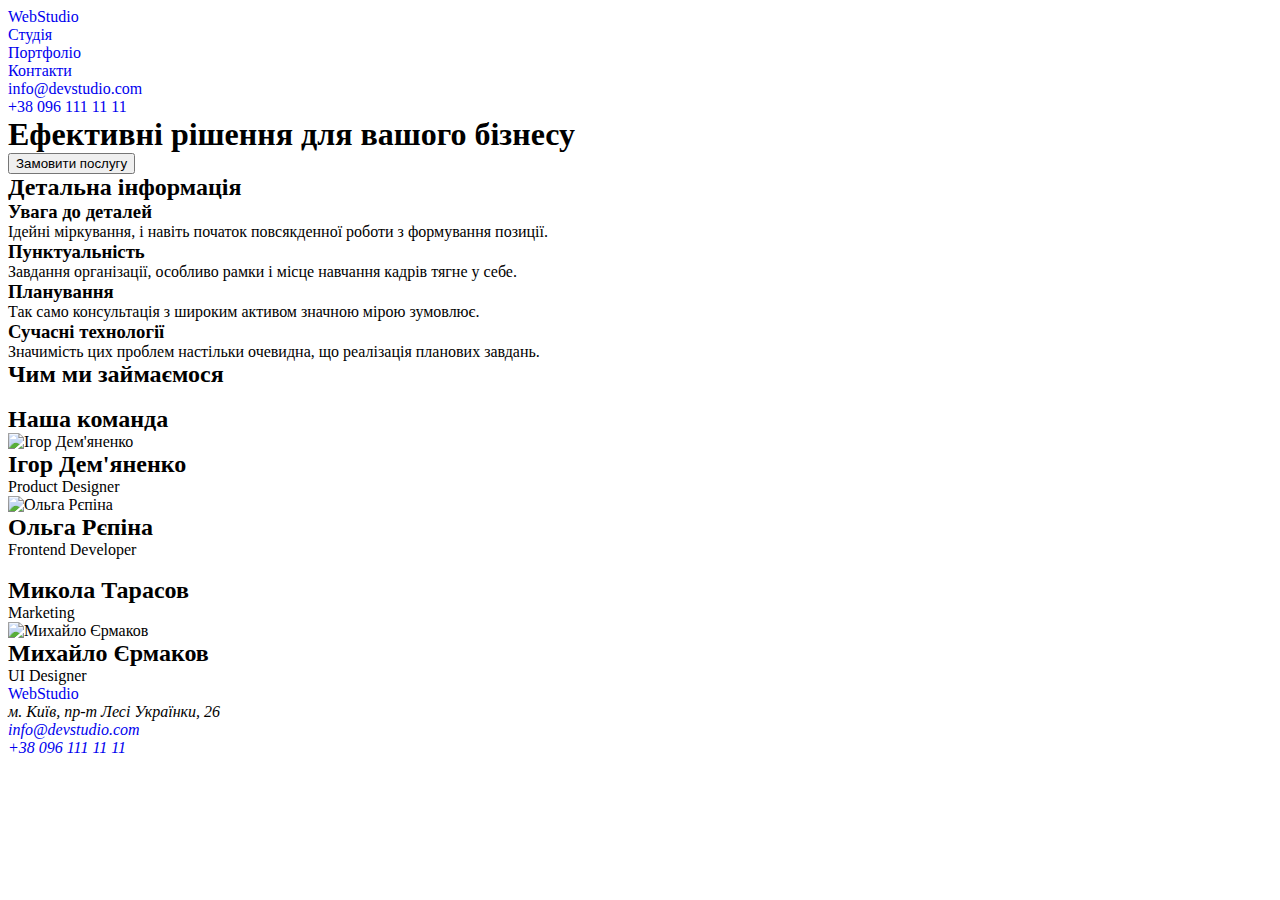
==== index.html @ 75eb507a "add markup" ====
<!DOCTYPE html>
<html lang="en">
  <head>
    <meta charset="UTF-8" />
    <meta name="viewport" content="width=device-width, initial-scale=1.0" />
    <title>Document</title>
    <link rel="stylesheet" href="./css/normalise.css" />
  </head>
  <body>
    <header>
      <a href="./index.html">WebStudio</a>

      <nav>
        <ul>
          <li><a href="./index.html">Студія</a></li>
          <li><a href="./portfolio.html">Портфоліо</a></li>
          <li><a href="#">Контакти</a></li>
        </ul>
        <ul>
          <li><a href="mailto:info@devstudio.com">info@devstudio.com</a></li>
          <li><a href="tel:+380961111111">+38 096 111 11 11</a></li>
        </ul>
      </nav>
    </header>
    <main>
      <section>
        <h1>Ефективні рішення для вашого бізнесу</h1>
        <button type="button">Замовити послугу</button>

        <h2>Детальна інформація</h2>
        <ul>
          <li>
            <h3>Увага до деталей</h3>
            <p>
              Ідейні міркування, і навіть початок повсякденної роботи з
              формування позиції.
            </p>
          </li>
          <li>
            <h3>Пунктуальність</h3>
            <p>
              Завдання організації, особливо рамки і місце навчання кадрів тягне
              у себе.
            </p>
          </li>
          <li>
            <h3>Планування</h3>
            <p>
              Так само консультація з широким активом значною мірою зумовлює.
            </p>
          </li>

          <li>
            <h3>Сучасні технології</h3>
            <p>
              Значимість цих проблем настільки очевидна, що реалізація планових
              завдань.
            </p>
          </li>
        </ul>

        <h2>Чим ми займаємося</h2>
        <img src="./img/img.png" alt="" width="270" />
        <img src="./img/tablet.png" alt="" width="270" />
        <img src="./img/pult.png" alt="" width="270" />

        <h2>Наша команда</h2>

        <figcaption>
          <img src="./img/man 2.png" alt="Ігор Дем'яненко" width="270" />
          <h2>Ігор Дем'яненко</h2>
          <p>Product Designer</p>
        </figcaption>

        <figcaption>
          <img src="./img/women.jpg" alt="Ольга Рєпіна" width="270" />
          <h2>Ольга Рєпіна</h2>
          <p>Frontend Developer</p>
        </figcaption>

        <figcaption>
          <img src="./img/man 1.png" alt="" width="270" />
          <h2>Микола Тарасов</h2>
          <p>Marketing</p>
        </figcaption>

        <figcaption>
          <img src="./img/man 3.png" alt="Михайло Єрмаков" width="270" />
          <h2>Михайло Єрмаков</h2>
          <p>UI Designer</p>
        </figcaption>
      </section>
    </main>
    <footer>
      <li><a href="./index.html">WebStudio</a></li>
      <address>
        <ul>
          <li><p>м. Київ, пр-т Лесі Українки, 26</p></li>
          <li><a href="mailto:info@devstudio.com">info@devstudio.com</a></li>
          <li><a href="tel:+380961111111">+38 096 111 11 11</a></li>
        </ul>
      </address>
    </footer>
  </body>
</html>
---- css/normalise.css ----
*,
*::before,
*::after {
  box-sizing: border-box;
}
p,
h1,
h2,
h3,
h4,
h5,
h6 {
  margin: 0;
  padding: 0;
}
ul,
ol {
  margin: 0;
  padding: 0;
  list-style: none;
}
img {
  display: inline-block;
  max-width: 100%;
  height: auto;
}
a {
  text-decoration: none;
}
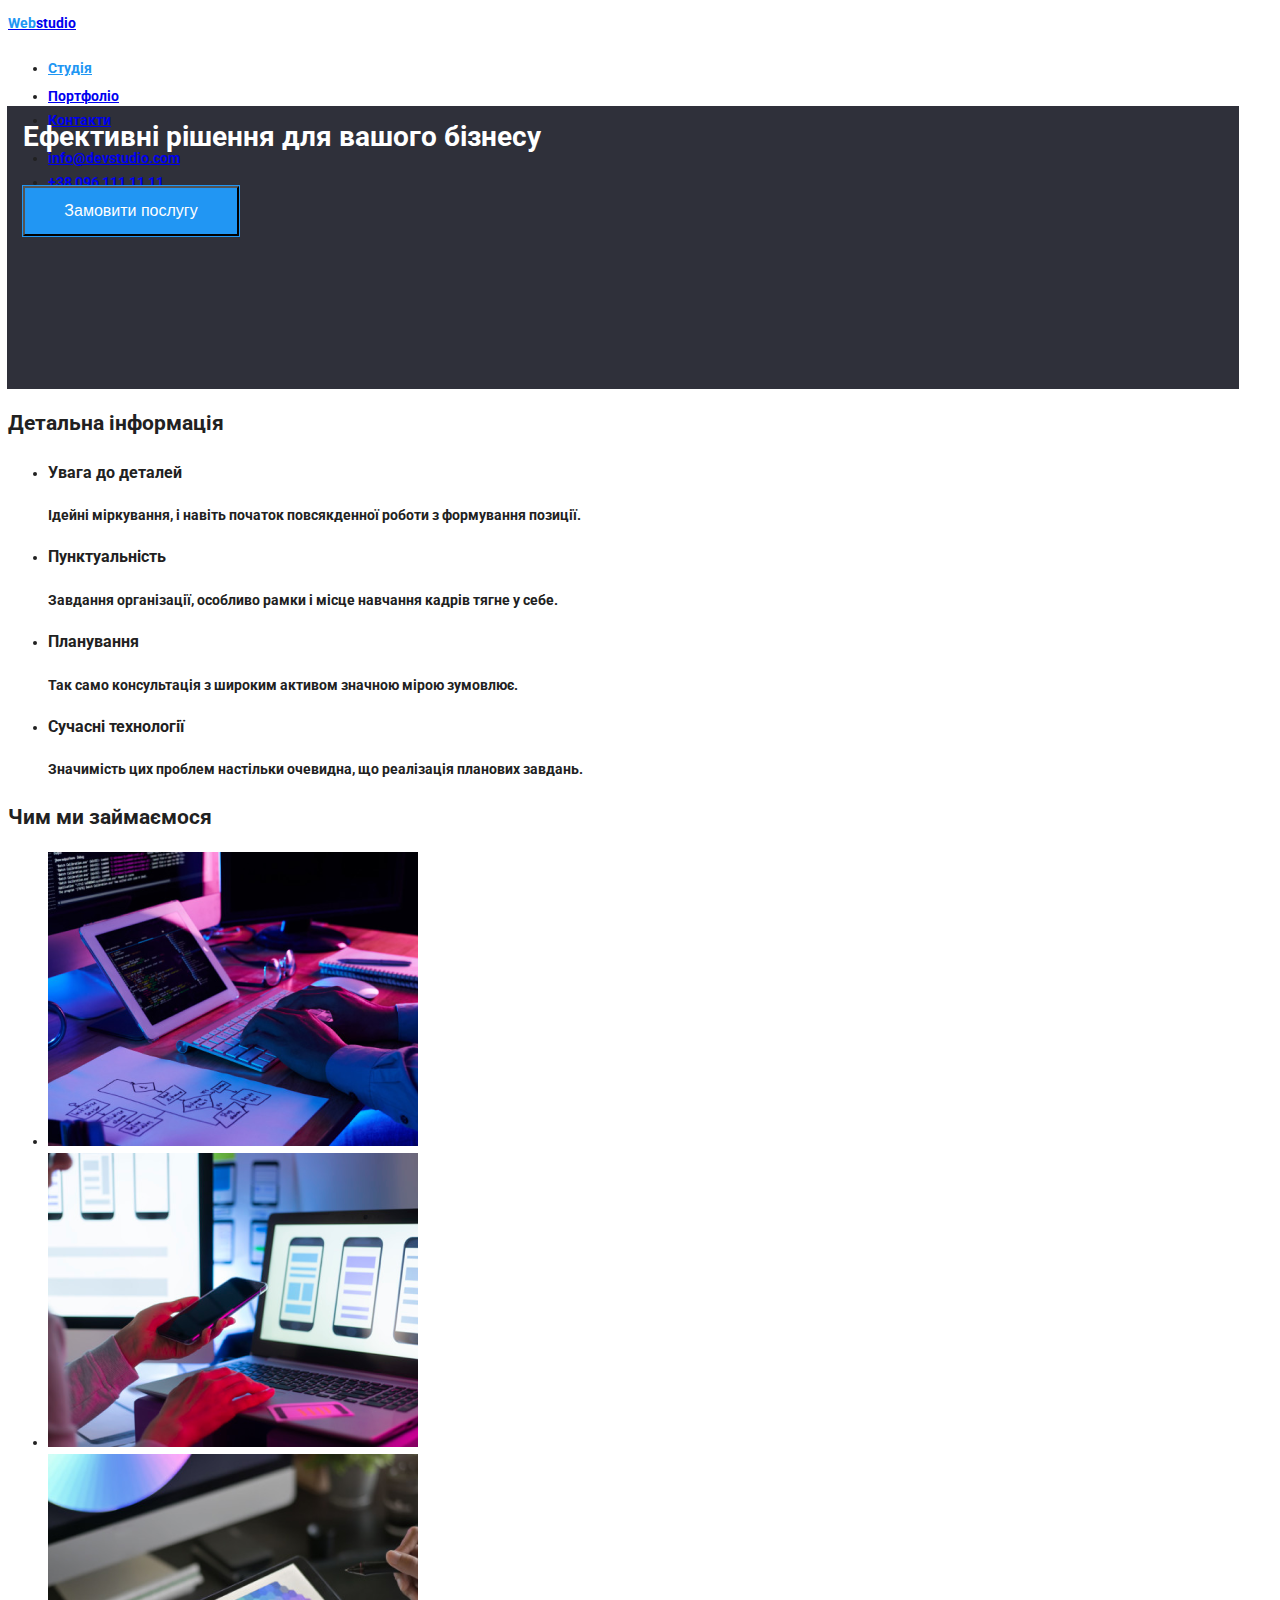
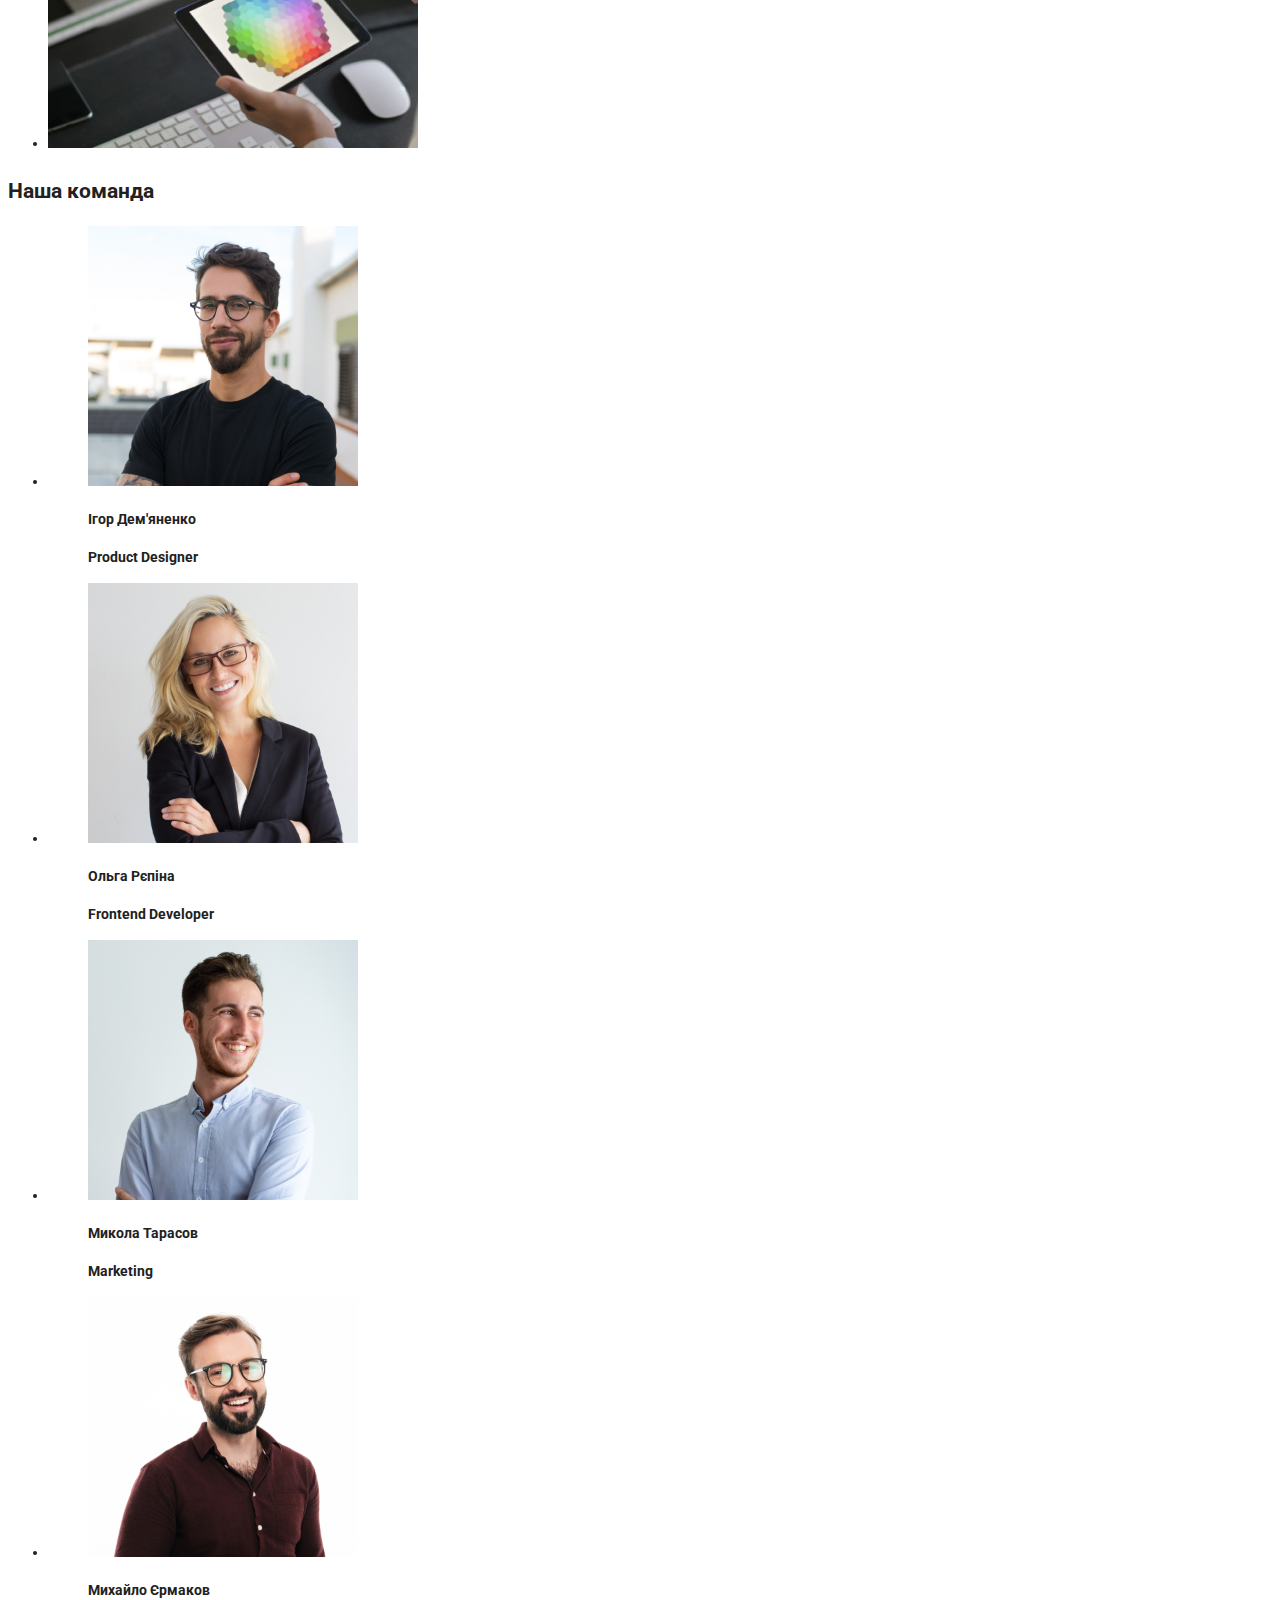
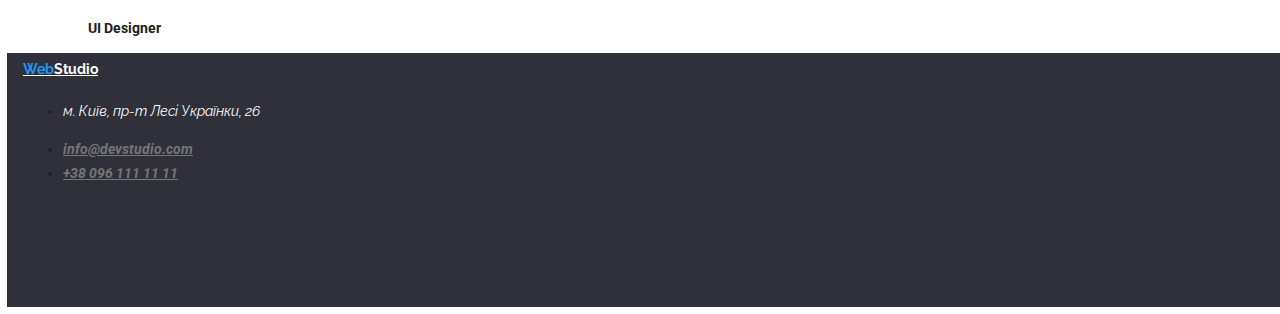
==== commit 60c7fcda: "add markup" ====
--- a/index.html
+++ b/index.html
@@ -4,100 +4,193 @@
     <meta charset="UTF-8" />
     <meta name="viewport" content="width=device-width, initial-scale=1.0" />
     <title>Document</title>
-    <link rel="stylesheet" href="./css/normalise.css" />
+    <link rel="preconnect" href="https://fonts.googleapis.com" />
+    <link rel="preconnect" href="https://fonts.gstatic.com" crossorigin />
+    <link
+      href="https://fonts.googleapis.com/css2?family=Raleway:ital,wght@0,100..900;1,100..900&family=Roboto:ital,wght@0,400;0,500;0,700;0,900;1,300&display=swap"
+      rel="stylesheet"
+    />
+    <link rel="stylesheet" href="./css/style.css" />
   </head>
   <body>
-    <header>
-      <a href="./index.html">WebStudio</a>
-
-      <nav>
-        <ul>
-          <li><a href="./index.html">Студія</a></li>
-          <li><a href="./portfolio.html">Портфоліо</a></li>
-          <li><a href="#">Контакти</a></li>
-        </ul>
-        <ul>
-          <li><a href="mailto:info@devstudio.com">info@devstudio.com</a></li>
-          <li><a href="tel:+380961111111">+38 096 111 11 11</a></li>
+    <header class="header">
+      <a href="./index.html" class="header-logo"
+        ><span class="header-web">Web</span>studio</a
+      >
+      <nav class="header-nav">
+        <ul class="header-nav-list">
+          <li class="header-nav-item">
+            <a href="./index.html" class="header-list-link">Студія</a>
+          </li>
+          <li class="header-nav-list">
+            <a href="./portfolio.html" class="header-link">Портфоліо</a>
+          </li>
+          <li class="header-nav-list">
+            <a href="#" class="header-link">Контакти</a>
+          </li>
         </ul>
       </nav>
+      <ul class="header-contacts">
+        <li class="header-contacts-item">
+          <a href="mailto:info@devstudio.com" class="header-email-link"
+            >info@devstudio.com</a
+          >
+        </li>
+        <li class="header-contacts-item">
+          <a href="tel:+380961111111" class="header-contacts-link"
+            >+38 096 111 11 11</a
+          >
+        </li>
+      </ul>
     </header>
-    <main>
-      <section>
-        <h1>Ефективні рішення для вашого бізнесу</h1>
-        <button type="button">Замовити послугу</button>
-
-        <h2>Детальна інформація</h2>
-        <ul>
-          <li>
-            <h3>Увага до деталей</h3>
-            <p>
+    <main class="main">
+      <section class="hero">
+        <div class="container">
+          <h1 class="hero-title">Ефективні рішення для вашого бізнесу</h1>
+          <button type="button" class="hero-button">Замовити послугу</button>
+        </div>
+      </section>
+      <section class="advatages">
+        <h2 class="advatages-title">Детальна інформація</h2>
+        <ul class="advatages-list">
+          <li class="advatages-list-item">
+            <h3 class="title">Увага до деталей</h3>
+            <p class="advatages-text">
               Ідейні міркування, і навіть початок повсякденної роботи з
               формування позиції.
             </p>
           </li>
-          <li>
-            <h3>Пунктуальність</h3>
-            <p>
+          <li class="advatages-list-item">
+            <h3 class="title">Пунктуальність</h3>
+            <p class="advatages-text">
               Завдання організації, особливо рамки і місце навчання кадрів тягне
               у себе.
             </p>
           </li>
-          <li>
-            <h3>Планування</h3>
-            <p>
+          <li class="advatages-list-item">
+            <h3 class="title">Планування</h3>
+            <p class="advatages-text">
               Так само консультація з широким активом значною мірою зумовлює.
             </p>
           </li>
 
-          <li>
-            <h3>Сучасні технології</h3>
-            <p>
+          <li class="advatages-list-item">
+            <h3 class="title">Сучасні технології</h3>
+            <p class="advatages-text">
               Значимість цих проблем настільки очевидна, що реалізація планових
               завдань.
             </p>
           </li>
         </ul>
+      </section>
+      <section class="photos">
+        <h2 class="photos-title">Чим ми займаємося</h2>
+        <ul class="photos-list">
+          <li class="photos-list-item">
+            <img
+              src="./img/img.png"
+              alt="Наші роботи"
+              width="370"
+              class="photos-item"
+            />
+          </li>
+          <li class="list-item">
+            <img
+              src="./img/pult.png"
+              alt="Наші роботи"
+              width="370"
+              class="photos-item"
+            />
+          </li>
+          <li class="list-item">
+            <img
+              src="./img/tablet.png"
+              alt="Наші роботи"
+              width="370"
+              class="photos-item"
+            />
+          </li>
+        </ul>
+      </section>
+      <section class="team">
+        <h2 class="team-title">Наша команда</h2>
+        <ul class="team-list">
+          <li class="team-list-item">
+            <figure class="team-into">
+              <img src="./img/man1.png" alt="Ігор Дем'яненко" width="270" />
+              <figcaption class="photos-item">
+                <p class="team-text">Ігор Дем'яненко</p>
+                <p class="team-text-subtext">Product Designer</p>
+              </figcaption>
+            </figure>
+          </li>
 
-        <h2>Чим ми займаємося</h2>
-        <img src="./img/img.png" alt="" width="270" />
-        <img src="./img/tablet.png" alt="" width="270" />
-        <img src="./img/pult.png" alt="" width="270" />
+          <li class="team-list-item">
+            <figure class="photos-into">
+              <img
+                src="./img/women.jpg"
+                alt="Ольга Рєпіна"
+                width="270"
+                class="team--item"
+              />
+              <figcaption class="team-into">
+                <p class="team-text">Ольга Рєпіна</p>
+                <p class="team-text-subtext">Frontend Developer</p>
+              </figcaption>
+            </figure>
+          </li>
+          <li class="team-list-item">
+            <figure class="team-into">
+              <img
+                src="./img/man2.png"
+                alt="Микола Тарасов"
+                width="270"
+                class="team-item"
+              />
 
-        <h2>Наша команда</h2>
+              <figcaption class="team-into">
+                <p class="team-text">Микола Тарасов</p>
+                <p class="team-text-subtext">Marketing</p>
+              </figcaption>
+            </figure>
+          </li>
+          <li class="team-list-item">
+            <figure class="team-into">
+              <img
+                src="./img/man3.png"
+                alt="Михайло Єрмаков"
+                width="270"
+                class="team-item"
+              />
 
-        <figcaption>
-          <img src="./img/man 2.png" alt="Ігор Дем'яненко" width="270" />
-          <h2>Ігор Дем'яненко</h2>
-          <p>Product Designer</p>
-        </figcaption>
-
-        <figcaption>
-          <img src="./img/women.jpg" alt="Ольга Рєпіна" width="270" />
-          <h2>Ольга Рєпіна</h2>
-          <p>Frontend Developer</p>
-        </figcaption>
-
-        <figcaption>
-          <img src="./img/man 1.png" alt="" width="270" />
-          <h2>Микола Тарасов</h2>
-          <p>Marketing</p>
-        </figcaption>
-
-        <figcaption>
-          <img src="./img/man 3.png" alt="Михайло Єрмаков" width="270" />
-          <h2>Михайло Єрмаков</h2>
-          <p>UI Designer</p>
-        </figcaption>
+              <figcaption class="team-into">
+                <p class="team-text">Михайло Єрмаков</p>
+                <p class="team-text">UI Designer</p>
+              </figcaption>
+            </figure>
+          </ul>
+        </li>
       </section>
     </main>
-    <footer>
-      <li><a href="./index.html">WebStudio</a></li>
-      <address>
-        <ul>
-          <li><p>м. Київ, пр-т Лесі Українки, 26</p></li>
-          <li><a href="mailto:info@devstudio.com">info@devstudio.com</a></li>
-          <li><a href="tel:+380961111111">+38 096 111 11 11</a></li>
+    <footer class="footer">
+      <a href="./index.html" class="footer-logo">
+        <span class="footer-web">Web</span>Studio</a
+      >
+      <address class="footer-address">
+        <ul class="footer-list">
+          <li class="footer-item">
+            <p class="footer-text">м. Київ, пр-т Лесі Українки, 26</p>
+          </li>
+          <li class="footer-item">
+            <a href="mailto:info@devstudio.com" class="footer-email"
+              >info@devstudio.com</a
+            >
+          </li>
+          <li class="footer-item">
+            <a href="tel:+380961111111" class="footer-number"
+              >+38 096 111 11 11</a
+            >
+          </li>
         </ul>
       </address>
     </footer>
--- a/css/style.css
+++ b/css/style.css
@@ -0,0 +1,138 @@
+:root {
+  --blue-color: #2196f3;
+  --grey-color: #757575;
+  --black-color: #212121;
+  --white-color: #ffff;
+  --dark-blue-color: #2f303a;
+}
+.container {
+  width: 1200px;
+  height: 281px;
+  padding-left: 15px;
+  padding-right: 15px;
+  margin-left: 0 auto;
+  margin-right: 0 auto;
+  outline: 1px solid var(--dark-blue-color);
+  background-color: var(--dark-blue-color);
+}
+.footer {
+  width: 1600px;
+  height: 252px;
+  margin-left: 0 auto;
+  margin-right: 0 auto;
+  padding-right: 15px;
+  padding-left: 15px;
+  outline: 1px solid var(--dark-blue-color);
+  background-color: var(--dark-blue-color);
+}
+.hero-button {
+  width: 216px;
+  height: 50px;
+  margin-left: 0 auto;
+  margin-right: 0 auto;
+  outline: 1px solid var(--blue-color);
+  background-color: var(--blue-color);
+  color: var(--white-color);
+  font-size: 16px;
+  line-height: 30px;
+}
+.header {
+  width: 1600px;
+  height: 80px;
+  padding-left: 15;
+  padding-right: 15;
+  margin-left: 0 auto;
+  margin-right: 0 auto;
+  outline: 1px solid var(--white-color);
+  background-color: var(--white-color);
+}
+
+body {
+  font-family: "Roboto";
+  font-size: 14px;
+  font-weight: 700;
+  line-height: calc(24 / 14);
+  color: var(--black-color);
+}
+.header-nav-item,
+.footer-logo {
+  line-height: 31px;
+}
+
+.header-list-link {
+  line-height: 16.41px;
+  color: var(--blue-color);
+}
+.portfolio-button {
+  line-height: calc(26 / 14);
+}
+
+.photos-title,
+.portfolio-title {
+  line-height: 36px;
+}
+
+.hero-title {
+  line-height: 60px;
+  color: var(--white-color);
+}
+
+[class$="list-title"] {
+  line-height: 16.41px;
+}
+.photos-text {
+  line-height: 18px;
+}
+[class*="header-web"] {
+  color: var(--blue-color);
+  line-height: 30.52px;
+}
+
+.advatages-item {
+  color: var(--grey-color);
+  font-weight: 400;
+  line-height: inherit;
+}
+.photos-text-subtext {
+  color: var(--grey-color);
+  font-size: 16px;
+  line-height: 18.75px;
+  font-weight: 400;
+}
+.footer-web {
+  color: var(--blue-color);
+}
+
+.footer-text {
+  color: var(--white-color);
+  font-weight: 400;
+  font-family: Raleway;
+  line-height: inherit;
+}
+.footer-logo {
+  color: var(--white-color);
+  line-height: 30.52px;
+  font-family: Raleway;
+  font-weight: 700;
+}
+.footer-email,
+.footer-number {
+  color: var(--grey-color);
+  line-height: inherit;
+}
+.portfolio-button:first-child {
+  background-color: var(--blue-color);
+  color: var(--white-color);
+}
+.list-link-item:nth-child(2n) {
+  color: var(--blue-color);
+}
+.portfolio-text {
+  color: var(--grey-color);
+  line-height: 30px;
+}
+.portfolio-subtitle {
+  color: inherit;
+  line-height: 36px;
+  font-size: 18px;
+}
